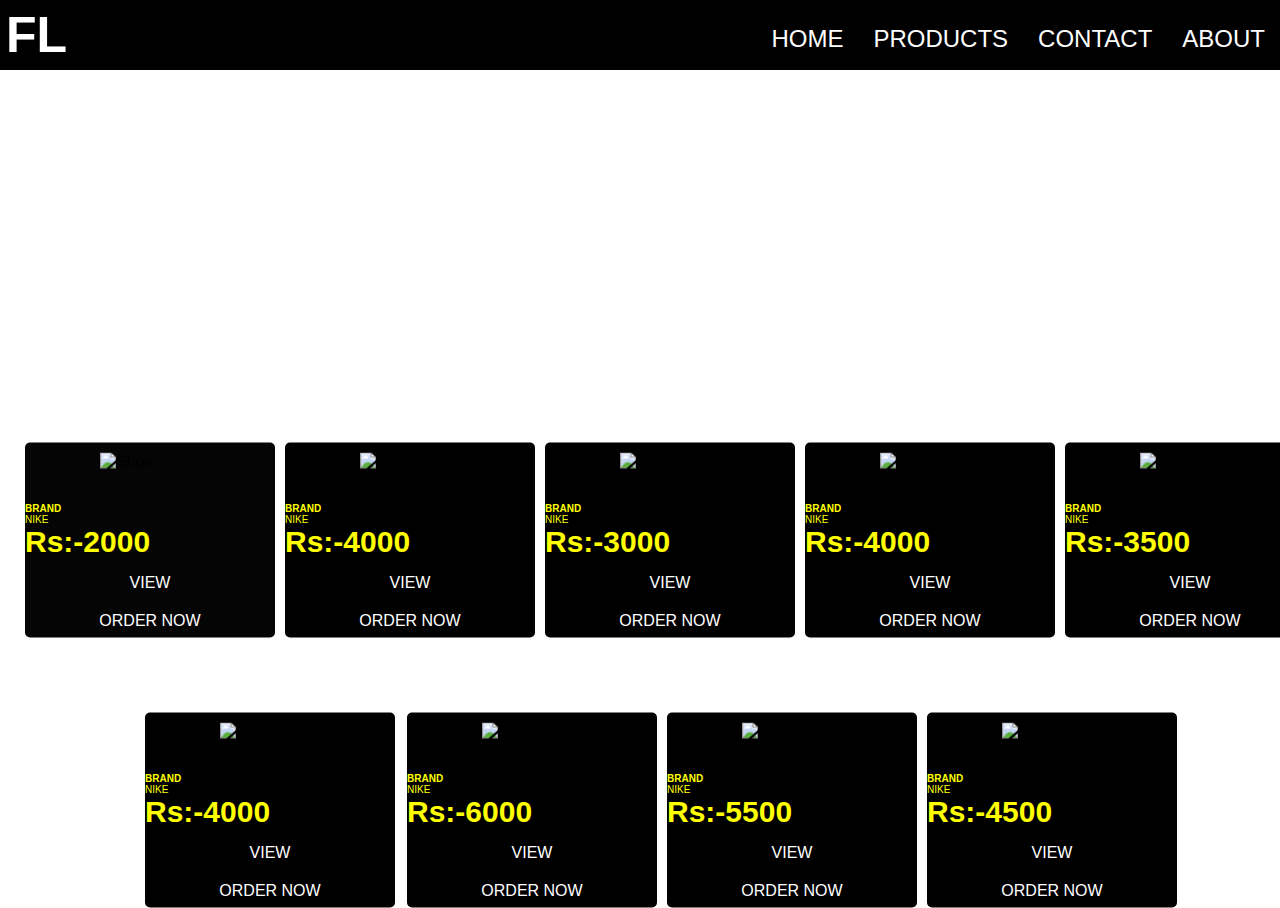
==== index.html @ 3344d968 "Add files via upload" ====
<!DOCTYPE html>
<html lang="en">
<head>
    <meta charset="UTF-8">
    <meta name="viewport" content="width=device-width, initial-scale=1.0">
    <title>FASHION_LEAP</title>
    <link rel="stylesheet" href="./main.css">
  <link rel="stylesheet" href="https://cdnjs.cloudflare.com/ajax/libs/font-awesome/5.12.0-2/css/all.min.css" integrity="sha256-46r060N2LrChLLb5zowXQ72/iKKNiw/lAmygmHExk/o=" crossorigin="anonymous" />
</head>
<body>
        <nav>
            <div class="logo"><h1>FL</h1></div>
            <div class="openMenu"><i class="fa fa-bars"></i></div>
            <ul class="mainMenu">
                <li><a href="#">Home</a></li>
                <li><a href="#">Products</a></li>
                <li><a href="#">Contact</a></li>
                <li><a href="#">About</a></li>
                <div class="closeMenu"><i class="fa fa-times"></i></div>
                <span class="icons">
                    <i class="fab fa-facebook"></i>
                    <i class="fab fa-instagram"></i>
                    <i class="fab fa-twitter"></i>
                    <i class="fab fa-github"></i>
                </span>
            </ul>
        </nav>

        <div class="product">
            <div class="imagebox">
                <img src="../000/th%20(1).jpg" alt="Shoe">
            </div>
            <div class="specs">
                <h2>BRAND<br>
                    <span>NIKE</span>
                </h2>
                <div class="price">Rs:-2000</div>
            </div>
            <a href="sh1.html">VIEW</a>
            <a href="#">ORDER NOW</a>
        </div>

        <div class="product1">
            <div class="imagebox1">
                <img src="../000/th.jpg" alt="Shoe">
            </div>
            <div class="specs">
                <h2>BRAND<br>
                    <span>NIKE</span>
                </h2>
                <div class="price">Rs:-4000</div>
            </div>
            <a href="sh2.html">VIEW</a>
            <a href="#">ORDER NOW</a>
        </div>

        <div class="product2">
            <div class="imagebox2">
                <img src="../000/sh.jpg" alt="Shoe">
            </div>
            <div class="specs">
                <h2>BRAND<br>
                    <span>NIKE</span>
                </h2>
                <div class="price">Rs:-3000</div>
            </div>
            <a href="sh3.html">VIEW</a>
            <a href="#">ORDER NOW</a>
        </div>

        <div class="product3">
            <div class="imagebox3">
                <img src="../000/BLACK.jpg" alt="Shoe">
            </div>
            <div class="specs">
                <h2>BRAND<br>
                    <span>NIKE</span>
                </h2>
                <div class="price">Rs:-4000</div>
            </div>
            <a href="sh4.html">VIEW</a>
            <a href="#">ORDER NOW</a>
        </div>
        
           <div class="product4">
               <div class="imagebox4">
                   <img src="../000/blue.jpg" alt="Shoe">
               </div>
               <div class="specs">
                   <h2>BRAND<br>
                       <span>NIKE</span>
                   </h2>
                   <div class="price">Rs:-3500</div>
               </div>
               <a href="sh5.html">VIEW</a>
               <a href="#">ORDER NOW</a>
           </div>
        
           <div class="product5">
               <div class="imagebox5">
                   <img src="../000/grey.jpg" alt="Shoe">
               </div>
               <div class="specs">
                   <h2>BRAND<br>
                       <span>NIKE</span>
                   </h2>
                   <div class="price">Rs:-4000</div>
               </div>
               <a href="sh6.html">VIEW</a>
               <a href="#">ORDER NOW</a>
           </div>
        
           <div class="product6">
               <div class="imagebox6">
                   <img src="../000/foot.jpg" alt="Shoe">
               </div>
               <div class="specs">
                   <h2>BRAND<br>
                       <span>NIKE</span>
                   </h2>
                   <div class="price">Rs:-6000</div>
               </div>
               <a href="sh7.html">VIEW</a>
               <a href="#">ORDER NOW</a>
           </div>
        
           <div class="product7">
               <div class="imagebox7">
                   <img src="../000/foot1.jpg" alt="Shoe">
               </div>
               <div class="specs">
                   <h2>BRAND<br>
                       <span>NIKE</span>
                   </h2>
                   <div class="price">Rs:-5500</div>
               </div>
               <a href="sh8.html">VIEW</a>
               <a href="#">ORDER NOW</a>
           </div>
        
           <div class="product8">
               <div class="imagebox8">
                   <img src="../000/red.jpg" alt="Shoe">
               </div>
               <div class="specs">
                   <h2>BRAND<br>
                       <span>NIKE</span>
                   </h2>
                   <div class="price">Rs:-4500</div>
               </div>
               <a href="sh9.html">VIEW</a>
               <a href="#">ORDER NOW</a>

    <script src="./app.js"></script>
</body>
</html>
---- main.css ----
* {
    box-sizing: border-box;
    margin: 0;
    padding: 0;

}
body  {
    font-family: 'Arial' , sans-serif;
}
nav {
    background: #000;
    /*position: fixed*/;
    color: #fff;
    width: 100%;
    display: flex;
    justify-content: space-between;
}
nav .mainMenu {
    display: flex;
    list-style: none;
}
nav .mainMenu li a {
    display: inline-block;
    padding: 15px;
    text-decoration: none;
    text-transform: uppercase;
    color: #fff;
    font-size: 1.5rem;
}
nav .mainMenu li a:hover {
    background: rgb(255,94,0);
}
nav .openMenu {
    font-size: 2rem;
    margin: 20px;
    display: none;
    cursor: pointer;
}
nav .mainMenu .closeMenu , .icons i {
    font-size: 2rem;
    display: none;
    cursor: pointer;
}
.fa-facebook:hover {color: rgb(0, 110, 255);}
.fa-twitter:hover {color: rgb(86, 154, 243);}
.fa-instagram:hover {color: rgb(255, 0, 191);}
.fa-github:hover {color: rgb(255, 123, 0);}

nav .logo {
    margin: 6px;
    font-size: 25px;
    cursor: pointer;
}
@media(max-width: 800px){
    nav .mainMenu {
        height: 100vh;
        position: fixed;
        top: 0;
        right: 0;
        left: 0;
        z-index: 10;
        flex-direction: column;
        justify-content: center;
        align-items: center;
        background: #000;
        transition: top 1s ease;
        display: none;
    }
    nav .mainMenu .closeMenu {
        display: block;
        position: absolute;
        top: 20px;
        right: 20px;

    }
    nav .openMenu {
        display: block;
    }
    nav .mainMenu li a:hover {
        background: none;
        color: rgb(255, 123, 0);
        font-size: 1.6rem;
    }
    .icons i {
        display: inline-block;
        padding: 12px;
    }
}

.product {
    position: absolute;
    top: 60%;
    left: 150px;
    transform: translate(-50%, -50%);
    width: 250px;
    height: 195px;
    background-color: #050505;
    border-radius: 5px;
    /*overflow: hidden;*/
}

img {
    height: 50px;
    width: 100px;
}
.imagebox{
    /*height: 100%;*/
    box-sizing: border-box;
    width: 100%;
    height: 1005
    /*height: 100px;*/
}
h2 {
    color: lightgoldenrodyellow;
}
.product .imagebox img {
    display: block;
    width: 40%;
    margin: 10px auto 0;
}
.specs ,span {
    color: #5b5b5b;
    font-size: larger;
}

.specs:hover {
    bottom: 0;
}


.specs h2 {
    font-size: 10px;
    width: 50%;
}

.specs h2 span{
    font-size: 10px;
    color: lightgoldenrodyellow;
    font-weight: normal;
}

.specs .price {
    /*position: absolute;*/
    top: 12px;
    right: 25px;
    font-weight: bold;
    font-size: 30px;
    color: yellow;
}

a{
    display: block;
    padding: 5px;
    color: #FFFFFF;
    margin:  10px 0 0;
    background-color: rgba(0, 0, 0, 0);
    text-align: center;
    text-decoration: none;
    border-radius: 8px;
    cursor: pointer;
    transition: .2s;
}

a:hover {
    background-color: #5ebf31;
    color: #000000;
}

.product1 {
    position: absolute;
    top: 60%;
    left: 410px;
    transform: translate(-50%, -50%);
    width: 250px;
    height: 195px;
    background-color: #000000;
    border-radius: 5px;
    /*overflow: hidden;*/
}

img {
    height: 50px;
    width: 100px;
}
.imagebox1 {
    /*height: 100%;*/
    box-sizing: border-box;
    width: 100%;
    /*height: 100px;*/
}
h2 {
    color: yellow;
}
.product1 .imagebox1 img {
    display: block;
    width: 40%;
    margin: 10px auto 0;
}
span {
    color: #5b5b5b;
}

.specs:hover {
    bottom: 0;
}

.specs h2 {
    font-size: 10px;
    width: 50%;
}

.specs h2 span{
    font-size: 10px;
    color: yellow;
    font-weight: normal;
}

.specs .price {
    /*position: absolute;*/
    top: 12px;
    right: 25px;
    font-weight: bold;
    font-size: 30px;
    color: yellow;
}

a{
    display: block;
    padding: 5px;
    color: #FFFFFF;
    margin:  10px 0 0;
    background-color:rgba(0, 0, 0, 0);
    text-align: center;
    text-decoration: none;
    border-radius: 8px;
    cursor: pointer;
    transition: .2s;
}

a:hover {
    background-color: #5ebf31;
    color: #000000;
}

.product2 {
    position: absolute;
    top: 60%;
    left: 670px;
    transform: translate(-50%, -50%);
    width: 250px;
    height: 195px;
    background-color: #000000;
    border-radius: 5px;
    /*overflow: hidden;*/
}

img {
    height: 50px;
    width: 100px;
}
.imagebox2 {
    /*height: 100%;*/
    box-sizing: border-box;
    width: 100%;
    /*height: 100px;*/
}
h2 {
    color: yellow;
}
.product2 .imagebox2 img {
    display: block;
    width: 40%;
    margin: 10px auto 0;
}
span {
    color: #5b5b5b;
}

.specs:hover {
    bottom: 0;
}

.specs h2 {
    font-size: 10px;
    width: 50%;
}

.specs h2 span{
    font-size: 10px;
    color: yellow;
    font-weight: normal;
}

.specs .price {
    /*position: absolute;*/
    top: 12px;
    right: 25px;
    font-weight: bold;
    font-size: 30px;
    color: yellow;
}

a {
    display: block;
    padding: 5px;
    color: #FFFFFF;
    margin:  10px 0 0;
    background-color: rgba(0, 0, 0, 0);
    text-align: center;
    text-decoration: none;
    border-radius: 8px;
    cursor: pointer;
    transition: .2s;
}

a:hover {
    background-color: #5ebf31;
    color: #000000;
}

.product3 {
    position: absolute;
    top: 60%;
    left: 930px;
    transform: translate(-50%, -50%);
    width: 250px;
    height: 195px;
    background-color: #000000;
    border-radius: 5px;
    /*overflow: hidden;*/
}

img {
    height: 50px;
    width: 100px;
}
.imagebox3 {
    /*height: 100%;*/
    box-sizing: border-box;
    width: 100%;
    /*height: 100px;*/
}
h2 {
    color: yellow;
}
.product3 .imagebox3 img {
    display: block;
    width: 40%;
    margin: 10px auto 0;
}
span {
    color: #5b5b5b;
}

.specs:hover {
    bottom: 0;
}

.specs h2 {
    font-size: 10px;
    width: 50%;
}

.specs h2 span{
    font-size: 10px;
    color: yellow;
    font-weight: normal;
}

.specs .price {
    /*position: absolute;*/
    top: 12px;
    right: 25px;
    font-weight: bold;
    font-size: 30px;
    color: yellow;
}

a {
    display: block;
    padding: 5px;
    color: #FFFFFF;
    margin:  10px 0 0;
    background-color: rgba(0, 0, 0, 0);
    text-align: center;
    text-decoration: none;
    border-radius: 8px;
    cursor: pointer;
    transition: .2s;
}

a:hover {
    background-color: #5ebf31;
    color: #000000;
}

.product4 {
    position: absolute;
    top: 60%;
    left: 1190px;
    transform: translate(-50%, -50%);
    width: 250px;
    height: 195px;
    background-color: #000000;
    border-radius: 5px;
    /*overflow: hidden;*/
}

img {
    height: 50px;
    width: 100px;
}
.imagebox4 {
    /*height: 100%;*/
    box-sizing: border-box;
    width: 100%;
    /*height: 100px;*/
}
h2 {
    color: yellow;
}
.product4 .imagebox4 img {
    display: block;
    width: 40%;
    margin: 10px auto 0;
}
span {
    color: #5b5b5b;
}

.specs:hover {
    bottom: 0;
}

.specs h2 {
    font-size: 10px;
    width: 50%;
}

.specs h2 span{
    font-size: 10px;
    color: yellow;
    font-weight: normal;
}

.specs .price {
    /*position: absolute;*/
    top: 12px;
    right: 25px;
    font-weight: bold;
    font-size: 30px;
    color: yellow;
}

a {
    display: block;
    padding: 5px;
    color: #FFFFFF;
    margin:  10px 0 0;
    background-color: rgba(0, 0, 0, 0);
    text-align: center;
    text-decoration: none;
    border-radius: 8px;
    cursor: pointer;
    transition: .2s;
}

a:hover {
    background-color: #5ebf31;
    color: #000000;
}

.product5 {
    position: absolute;
    top: 90%;
    left: 270px;
    transform: translate(-50%, -50%);
    width: 250px;
    height: 195px;
    background-color: #000000;
    border-radius: 5px;
    /*overflow: hidden;*/
}

img {
    height: 50px;
    width: 100px;
}
.imagebox5 {
    /*height: 100%;*/
    box-sizing: border-box;
    width: 100%;
    /*height: 100px;*/
}
h2 {
    color: yellow;
}
.product5 .imagebox5 img {
    display: block;
    width: 40%;
    margin: 10px auto 0;
}
span {
    color: #5b5b5b;
}

.specs:hover {
    bottom: 0;
}

.specs h2 {
    font-size: 10px;
    width: 50%;
}

.specs h2 span{
    font-size: 10px;
    color: yellow;
    font-weight: normal;
}

.specs .price {
    /*position: absolute;*/
    top: 12px;
    right: 25px;
    font-weight: bold;
    font-size: 30px;
    color: yellow;
}

a {
    display: block;
    padding: 5px;
    color: #FFFFFF;
    margin:  10px 0 0;
    background-color:rgba(0, 0, 0, 0);
    text-align: center;
    text-decoration: none;
    border-radius: 8px;
    cursor: pointer;
    transition: .2s;
}

a:hover {
    background-color: #5ebf31;
    color: #000000;
}

.product6 {
    position: absolute;
    top: 90%;
    left: 532px;
    transform: translate(-50%, -50%);
    width: 250px;
    height: 195px;
    background-color: #000000;
    border-radius: 5px;
    /*overflow: hidden;*/
}

img {
    height: 50px;
    width: 100px;
}
.imagebox6 {
    /*height: 100%;*/
    box-sizing: border-box;
    width: 100%;
    /*height: 100px;*/
}
h2 {
    color: yellow;
}
.product6 .imagebox6 img {
    display: block;
    width: 40%;
    margin: 10px auto 0;
}
span {
    color: #5b5b5b;
}

.specs:hover {
    bottom: 0;
}

.specs h2 {
    font-size: 10px;
    width: 50%;
}

.specs h2 span{
    font-size: 10px;
    color: yellow;
    font-weight: normal;
}

.specs .price {
    /*position: absolute;*/
    top: 12px;
    right: 25px;
    font-weight: bold;
    font-size: 30px;
    color: yellow;
}

a {
    display: block;
    padding: 5px;
    color: #FFFFFF;
    margin:  10px 0 0;
    background-color: rgba(0, 0, 0, 0);
    text-align: center;
    text-decoration: none;
    border-radius: 8px;
    cursor: pointer;
    transition: .2s;
}

a:hover {
    background-color: #5ebf31;
    color: #000000;
}

.product7 {
    position: absolute;
    top: 90%;
    left: 792px;
    transform: translate(-50%, -50%);
    width: 250px;
    height: 195px;
    background-color: #000000;
    border-radius: 5px;
    /*overflow: hidden;*/
}

img {
    height: 50px;
    width: 100px;
}
.imagebox7 {
    /*height: 100%;*/
    box-sizing: border-box;
    width: 100%;
    /*height: 100px;*/
}
h2 {
    color: yellow;
}
.product7 .imagebox7 img {
    display: block;
    width: 40%;
    margin: 10px auto 0;
}
span {
    color: #5b5b5b;
}

.specs:hover {
    bottom: 0;
}

.specs h2 {
    font-size: 10px;
    width: 50%;
}

.specs h2 span{
    font-size: 10px;
    color: yellow;
    font-weight: normal;
}

.specs .price {
    /*position: absolute;*/
    top: 12px;
    right: 25px;
    font-weight: bold;
    font-size: 30px;
    color: yellow;
}

a {
    display: block;
    padding: 5px;
    color: #FFFFFF;
    margin:  10px 0 0;
    background-color: rgba(0, 0, 0, 0);
    text-align: center;
    text-decoration: none;
    border-radius: 8px;
    cursor: pointer;
    transition: .2s;
}

a:hover {
    background-color: #5ebf31;
    color: #000000;
}

.product8 {
    position: absolute;
    top: 90%;
    left: 1052px;
    transform: translate(-50%, -50%);
    width: 250px;
    height: 195px;
    background-color: #000000;
    border-radius: 5px;
    /*overflow: hidden;*/
}

img {
    height: 50px;
    width: 100px;
}
.imagebox8 {
    /*height: 100%;*/
    box-sizing: border-box;
    width: 100%;
    /*height: 100px;*/
}
h2 {
    color: yellow;
}
.product8 .imagebox8 img {
    display: block;
    width: 40%;
    margin: 10px auto 0;
}
span {
    color: #5b5b5b;
}

.specs:hover {
    bottom: 0;
}

.specs h2 {
    font-size: 10px;
    width: 50%;
}

.specs h2 span{
    font-size: 10px;
    color: yellow;
    font-weight: normal;
}

.specs .price {
    /*position: absolute;*/
    top: 12px;
    right: 25px;
    font-weight: bold;
    font-size: 30px;
    color: yellow;
}

a {
    display: block;
    padding: 5px;
    color: #FFFFFF;
    margin:  10px 0 0;
    background-color: rgba(0, 0, 0, 0);
    text-align: center;
    text-decoration: none;
    border-radius: 8px;
    cursor: pointer;
    transition: .2s;
}

a:hover {
    background-color: #5ebf31;
    color: #000000;
}
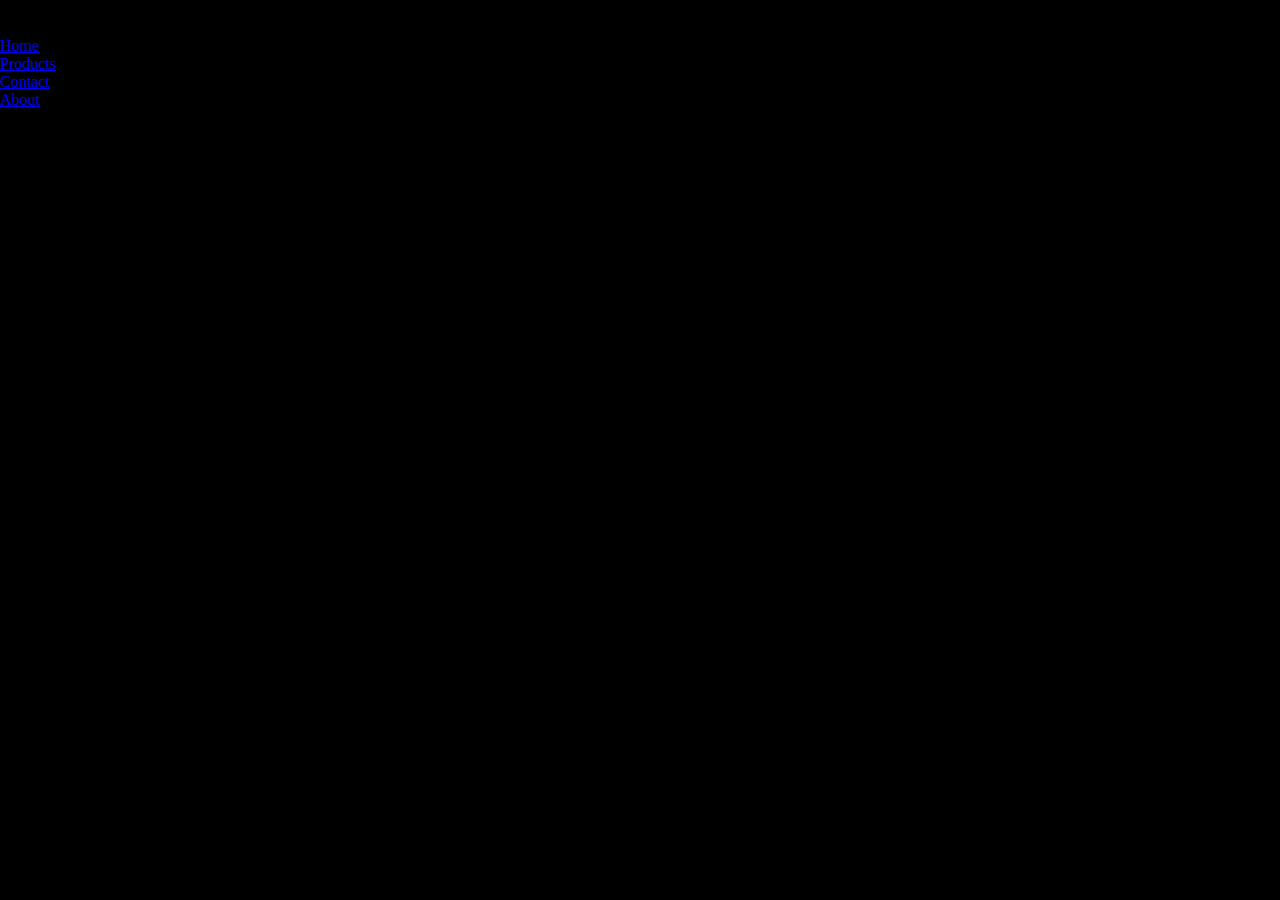
==== commit 6ce0a64a: "Update index.html" ====
--- a/index.html
+++ b/index.html
@@ -2,155 +2,34 @@
 <html lang="en">
 <head>
     <meta charset="UTF-8">
-    <meta name="viewport" content="width=device-width, initial-scale=1.0">
-    <title>FASHION_LEAP</title>
-    <link rel="stylesheet" href="./main.css">
-  <link rel="stylesheet" href="https://cdnjs.cloudflare.com/ajax/libs/font-awesome/5.12.0-2/css/all.min.css" integrity="sha256-46r060N2LrChLLb5zowXQ72/iKKNiw/lAmygmHExk/o=" crossorigin="anonymous" />
+    <title>NIKE</title>
+    <link rel="stylesheet" href="main1.css">
+    <link rel="stylesheet" href="https://cdnjs.cloudflare.com/ajax/libs/font-awesome/5.12.0-2/css/all.min.css" integrity="sha256-46r060N2LrChLLb5zowXQ72/iKKNiw/lAmygmHExk/o=" crossorigin="anonymous"/>
 </head>
 <body>
-        <nav>
-            <div class="logo"><h1>FL</h1></div>
-            <div class="openMenu"><i class="fa fa-bars"></i></div>
-            <ul class="mainMenu">
-                <li><a href="#">Home</a></li>
-                <li><a href="#">Products</a></li>
-                <li><a href="#">Contact</a></li>
-                <li><a href="#">About</a></li>
-                <div class="closeMenu"><i class="fa fa-times"></i></div>
-                <span class="icons">
-                    <i class="fab fa-facebook"></i>
-                    <i class="fab fa-instagram"></i>
-                    <i class="fab fa-twitter"></i>
-                    <i class="fab fa-github"></i>
-                </span>
-            </ul>
-        </nav>
-
-        <div class="product">
-            <div class="imagebox">
-                <img src="../000/th%20(1).jpg" alt="Shoe">
-            </div>
-            <div class="specs">
-                <h2>BRAND<br>
-                    <span>NIKE</span>
-                </h2>
-                <div class="price">Rs:-2000</div>
-            </div>
-            <a href="sh1.html">VIEW</a>
-            <a href="#">ORDER NOW</a>
-        </div>
-
-        <div class="product1">
-            <div class="imagebox1">
-                <img src="../000/th.jpg" alt="Shoe">
-            </div>
-            <div class="specs">
-                <h2>BRAND<br>
-                    <span>NIKE</span>
-                </h2>
-                <div class="price">Rs:-4000</div>
-            </div>
-            <a href="sh2.html">VIEW</a>
-            <a href="#">ORDER NOW</a>
-        </div>
-
-        <div class="product2">
-            <div class="imagebox2">
-                <img src="../000/sh.jpg" alt="Shoe">
-            </div>
-            <div class="specs">
-                <h2>BRAND<br>
-                    <span>NIKE</span>
-                </h2>
-                <div class="price">Rs:-3000</div>
-            </div>
-            <a href="sh3.html">VIEW</a>
-            <a href="#">ORDER NOW</a>
-        </div>
-
-        <div class="product3">
-            <div class="imagebox3">
-                <img src="../000/BLACK.jpg" alt="Shoe">
-            </div>
-            <div class="specs">
-                <h2>BRAND<br>
-                    <span>NIKE</span>
-                </h2>
-                <div class="price">Rs:-4000</div>
-            </div>
-            <a href="sh4.html">VIEW</a>
-            <a href="#">ORDER NOW</a>
-        </div>
-        
-           <div class="product4">
-               <div class="imagebox4">
-                   <img src="../000/blue.jpg" alt="Shoe">
-               </div>
-               <div class="specs">
-                   <h2>BRAND<br>
-                       <span>NIKE</span>
-                   </h2>
-                   <div class="price">Rs:-3500</div>
-               </div>
-               <a href="sh5.html">VIEW</a>
-               <a href="#">ORDER NOW</a>
-           </div>
-        
-           <div class="product5">
-               <div class="imagebox5">
-                   <img src="../000/grey.jpg" alt="Shoe">
-               </div>
-               <div class="specs">
-                   <h2>BRAND<br>
-                       <span>NIKE</span>
-                   </h2>
-                   <div class="price">Rs:-4000</div>
-               </div>
-               <a href="sh6.html">VIEW</a>
-               <a href="#">ORDER NOW</a>
-           </div>
-        
-           <div class="product6">
-               <div class="imagebox6">
-                   <img src="../000/foot.jpg" alt="Shoe">
-               </div>
-               <div class="specs">
-                   <h2>BRAND<br>
-                       <span>NIKE</span>
-                   </h2>
-                   <div class="price">Rs:-6000</div>
-               </div>
-               <a href="sh7.html">VIEW</a>
-               <a href="#">ORDER NOW</a>
-           </div>
-        
-           <div class="product7">
-               <div class="imagebox7">
-                   <img src="../000/foot1.jpg" alt="Shoe">
-               </div>
-               <div class="specs">
-                   <h2>BRAND<br>
-                       <span>NIKE</span>
-                   </h2>
-                   <div class="price">Rs:-5500</div>
-               </div>
-               <a href="sh8.html">VIEW</a>
-               <a href="#">ORDER NOW</a>
-           </div>
-        
-           <div class="product8">
-               <div class="imagebox8">
-                   <img src="../000/red.jpg" alt="Shoe">
-               </div>
-               <div class="specs">
-                   <h2>BRAND<br>
-                       <span>NIKE</span>
-                   </h2>
-                   <div class="price">Rs:-4500</div>
-               </div>
-               <a href="sh9.html">VIEW</a>
-               <a href="#">ORDER NOW</a>
-
-    <script src="./app.js"></script>
+    <nav>
+        <div class="logo"><h1>FL</h1></div>
+        <div class="openMenu"><i class="fa fa-bars"></i></div>
+        <ul class="mainMenu">
+            <li><a href="#">Home</a></li>
+            <li><a href="#">Products</a></li>
+            <li><a href="#">Contact</a></li>
+            <li><a href="#">About</a></li>
+            <div class="closeMenu"><i class="fa fa-times"></i></div>
+            <span class="icons">
+                <i class="fab fa-facebook"></i>
+                <i class="fab fa-instagram"></i>
+                <i class="fab fa-twitter"></i>
+                <i class="fab fa-github"></i>
+            </span>
+        </ul>
+    </nav>
+<img class="size" src="../000/th%20(1).jpg" alt="">
+<div>
+<h1 class="position">
+    <span class="position1">NIKE</span>
+    <span class="position1">Casual Shoes for man</span>
+</h1>
+</div>
 </body>
-</html>+</html>
--- a/main1.css
+++ b/main1.css
@@ -0,0 +1,10 @@
+* {
+    padding: 0;
+    border: 0;
+    margin: 0;
+}
+body{
+    background-color: black;
+    height: 100px;
+    width: 100px;
+}
